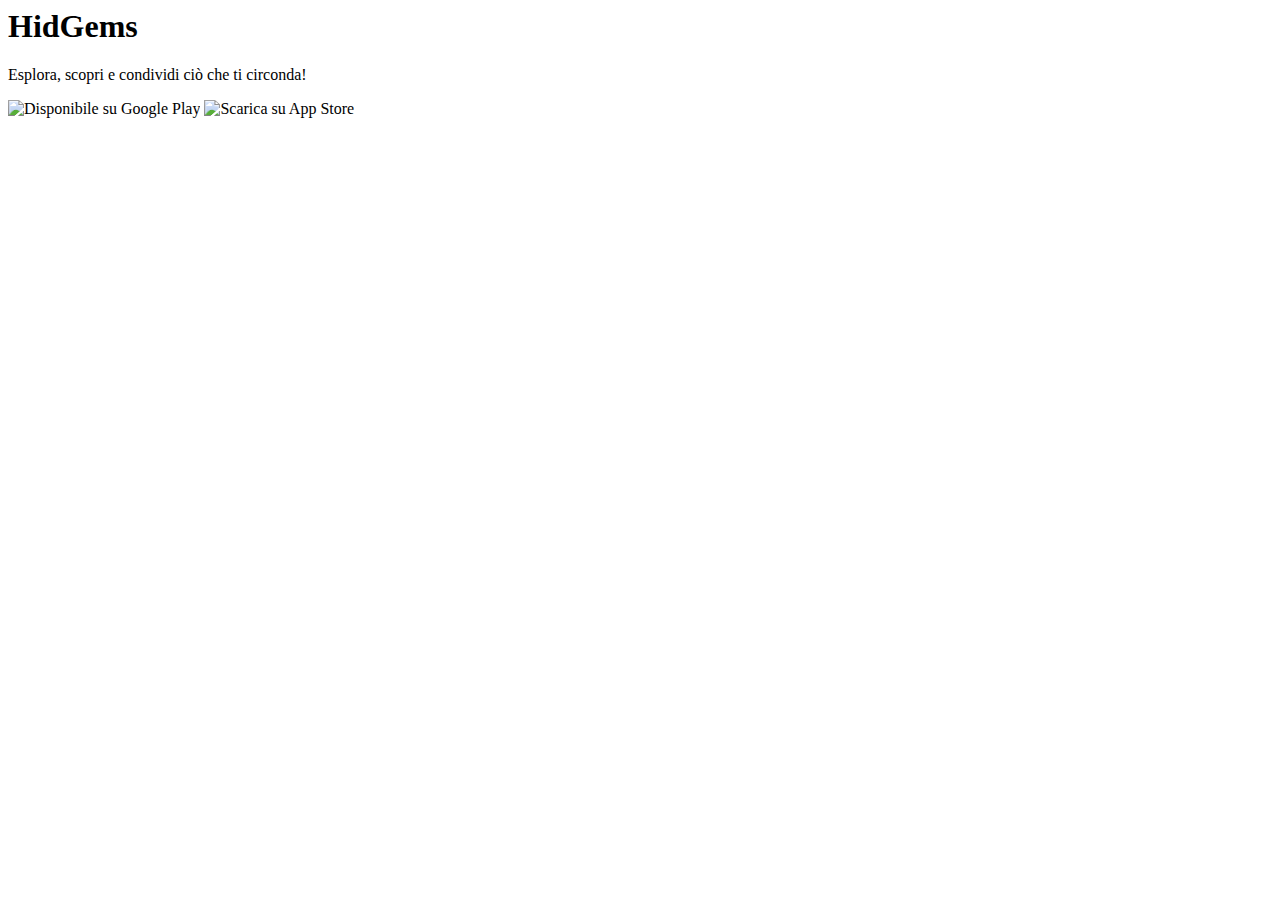
==== index.html @ a756b082 "favicon transparent" ====
<html>
<head>
  <title>HidGems</title>
  <link rel="icon" type="image/x-icon" href="https://giovannimasi.tech/hidgems/images/favicon.png">
  <link rel="stylesheet" href="https://giovannimasi.tech/hidgems/style.css">
</head>
<body>
  <div class="foreground">
    <div class="content">
      <div class="intestation">
        <h1 class="title">HidGems</h1>
        <p>Esplora, scopri e condividi ci&#242; che ti circonda!</p>
      </div>
      <div class="mockup">
      </div>
      <div class="get_it_on">
        <img class="google" src="https://giovannimasi.tech/hidgems/images/google-play-badge.svg" alt="Disponibile su Google Play">
        <img class="apple" src="https://giovannimasi.tech/hidgems/images/app-store.svg" alt="Scarica su App Store">
      </div>
    </div>
  </div>
</body>
</html>
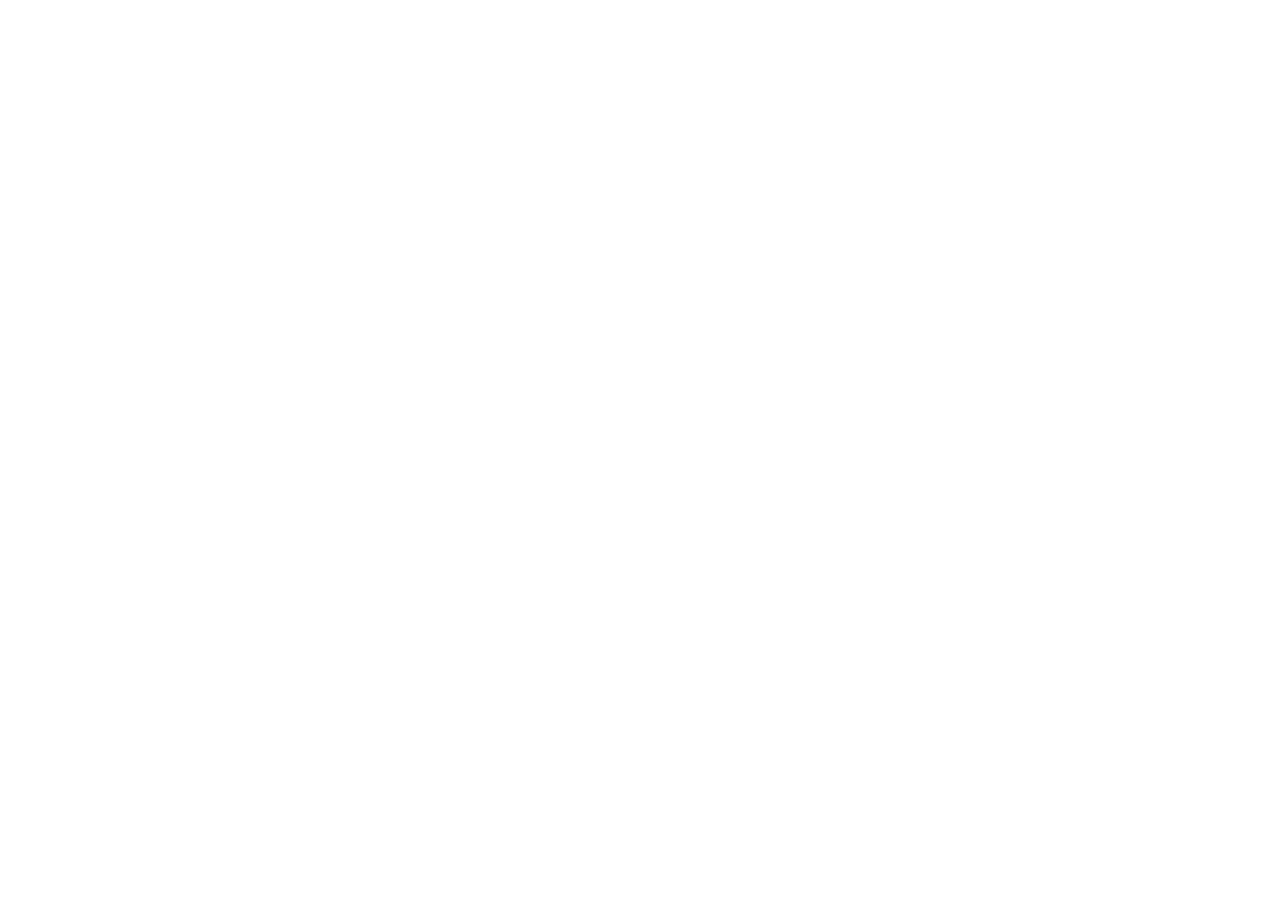
==== commit ad9c94f5: "mobile mockups" ====
--- a/index.html
+++ b/index.html
@@ -3,6 +3,7 @@
   <title>HidGems</title>
   <link rel="icon" type="image/x-icon" href="https://giovannimasi.tech/hidgems/images/favicon.png">
   <link rel="stylesheet" href="https://giovannimasi.tech/hidgems/style.css">
+  <script src="https://giovannimasi.tech/hidgems/script.js"
 </head>
 <body>
   <div class="foreground">
@@ -12,6 +13,19 @@
         <p>Esplora, scopri e condividi ci&#242; che ti circonda!</p>
       </div>
       <div class="mockup">
+        <div class="slide active">
+          <img src="https://giovannimasi.tech/hidgems/images/mockup1.png" alt="Mockup 1">
+        </div>
+        <div class="slide next">
+          <img src="https://giovannimasi.tech/hidgems/images/mockup2.png" alt="Mockup 2">
+        </div>
+        <div class="slide prev">
+          <img src="https://giovannimasi.tech/hidgems/images/mockup3.png" alt="Mockup 3">
+        </div>
+        <div class="button-container">
+          <div class="button"><i class="fas fa-angle-left"></i></div>
+          <div class="button"><i class="fas fa-angle-right"></i></div>
+        </div>
       </div>
       <div class="get_it_on">
         <img class="google" src="https://giovannimasi.tech/hidgems/images/google-play-badge.svg" alt="Disponibile su Google Play">
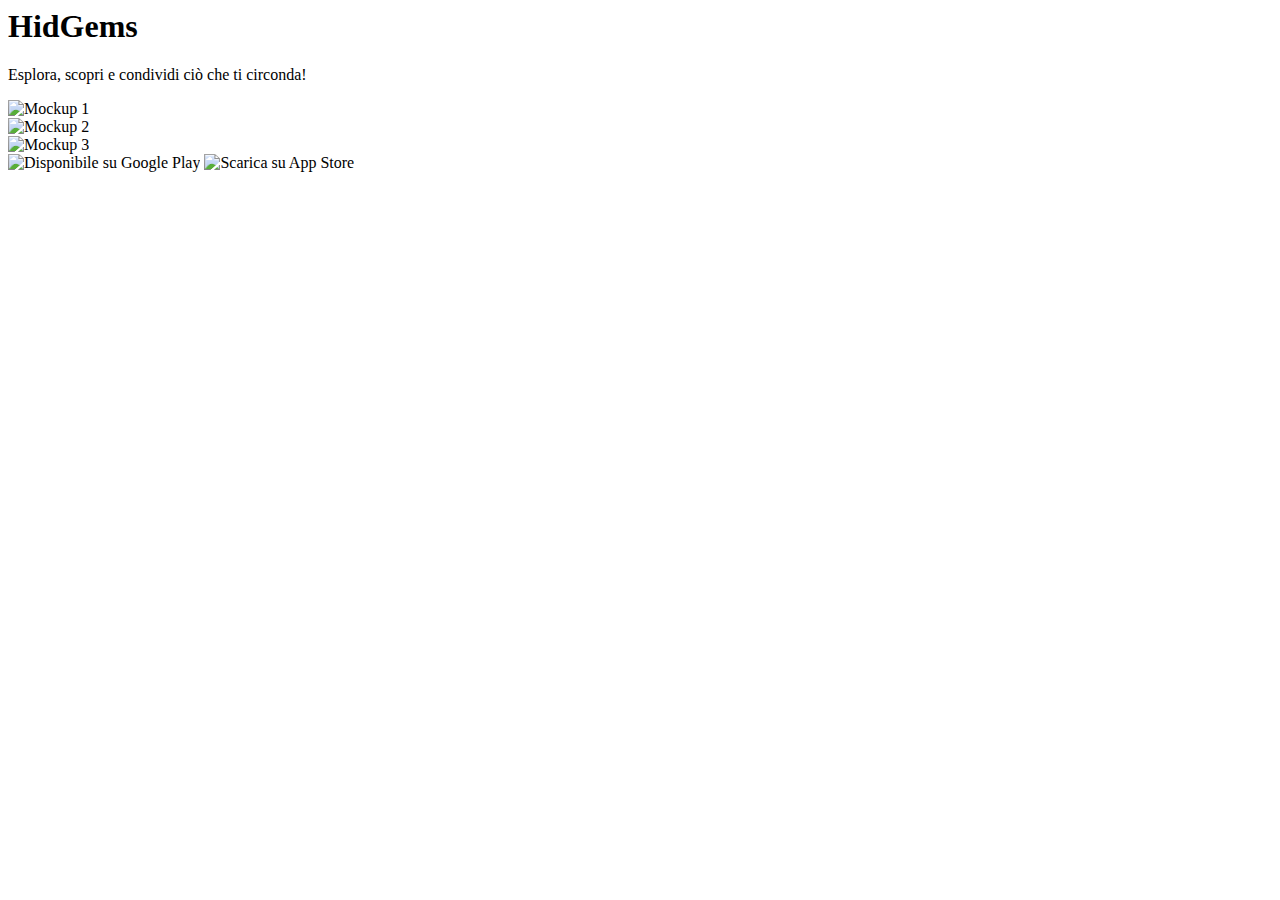
==== commit 418bed1f: "bug" ====
--- a/index.html
+++ b/index.html
@@ -3,7 +3,7 @@
   <title>HidGems</title>
   <link rel="icon" type="image/x-icon" href="https://giovannimasi.tech/hidgems/images/favicon.png">
   <link rel="stylesheet" href="https://giovannimasi.tech/hidgems/style.css">
-  <script src="https://giovannimasi.tech/hidgems/script.js"
+  <script src="https://giovannimasi.tech/hidgems/script.js"></script>
 </head>
 <body>
   <div class="foreground">
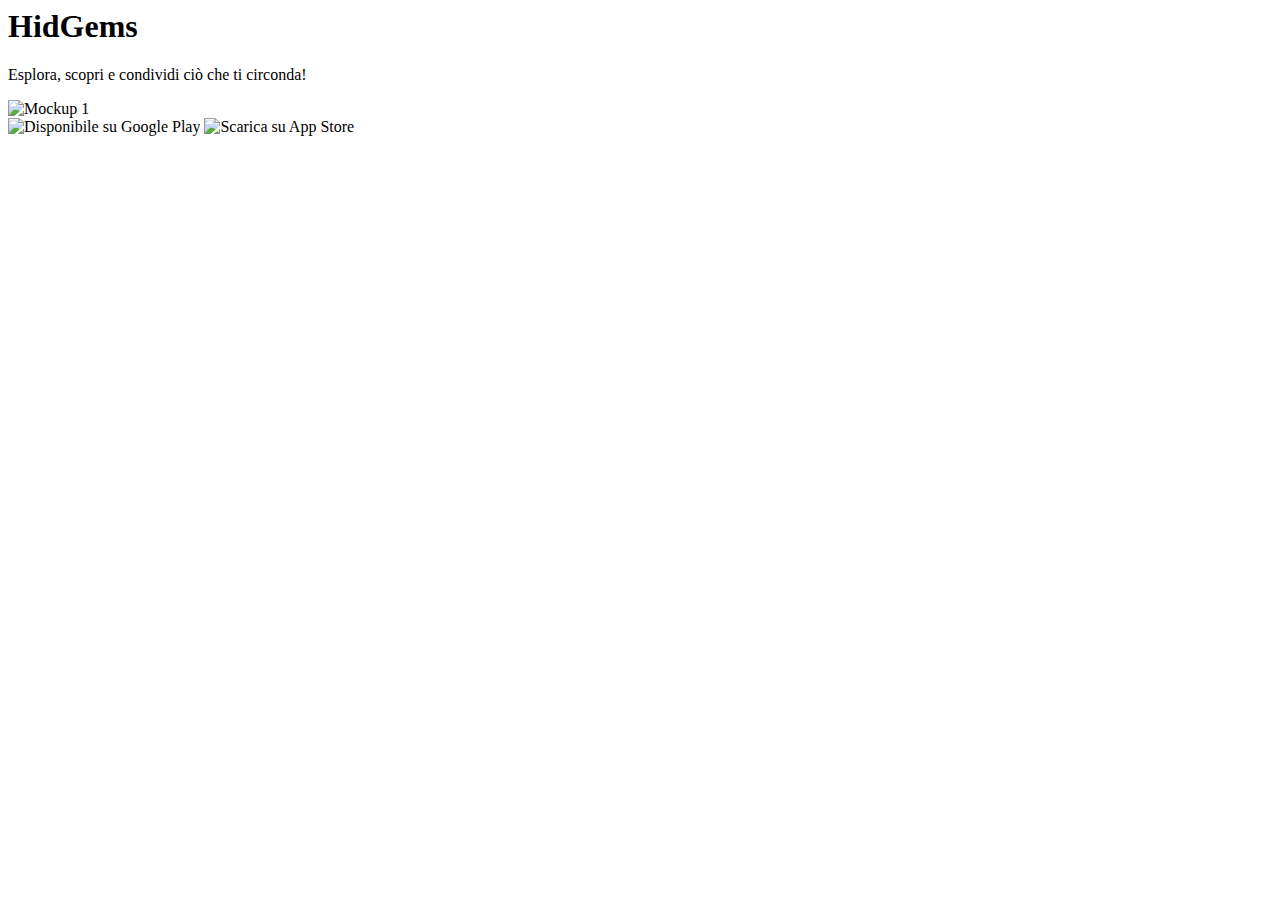
==== commit bcdc74cb: "boh" ====
--- a/index.html
+++ b/index.html
@@ -3,7 +3,6 @@
   <title>HidGems</title>
   <link rel="icon" type="image/x-icon" href="https://giovannimasi.tech/hidgems/images/favicon.png">
   <link rel="stylesheet" href="https://giovannimasi.tech/hidgems/style.css">
-  <script src="https://giovannimasi.tech/hidgems/script.js"></script>
 </head>
 <body>
   <div class="foreground">
@@ -13,18 +12,8 @@
         <p>Esplora, scopri e condividi ci&#242; che ti circonda!</p>
       </div>
       <div class="mockup">
-        <div class="slide active">
+        <div class="slide">
           <img src="https://giovannimasi.tech/hidgems/images/mockup1.png" alt="Mockup 1">
-        </div>
-        <div class="slide next">
-          <img src="https://giovannimasi.tech/hidgems/images/mockup2.png" alt="Mockup 2">
-        </div>
-        <div class="slide prev">
-          <img src="https://giovannimasi.tech/hidgems/images/mockup3.png" alt="Mockup 3">
-        </div>
-        <div class="button-container">
-          <div class="button"><i class="fas fa-angle-left"></i></div>
-          <div class="button"><i class="fas fa-angle-right"></i></div>
         </div>
       </div>
       <div class="get_it_on">
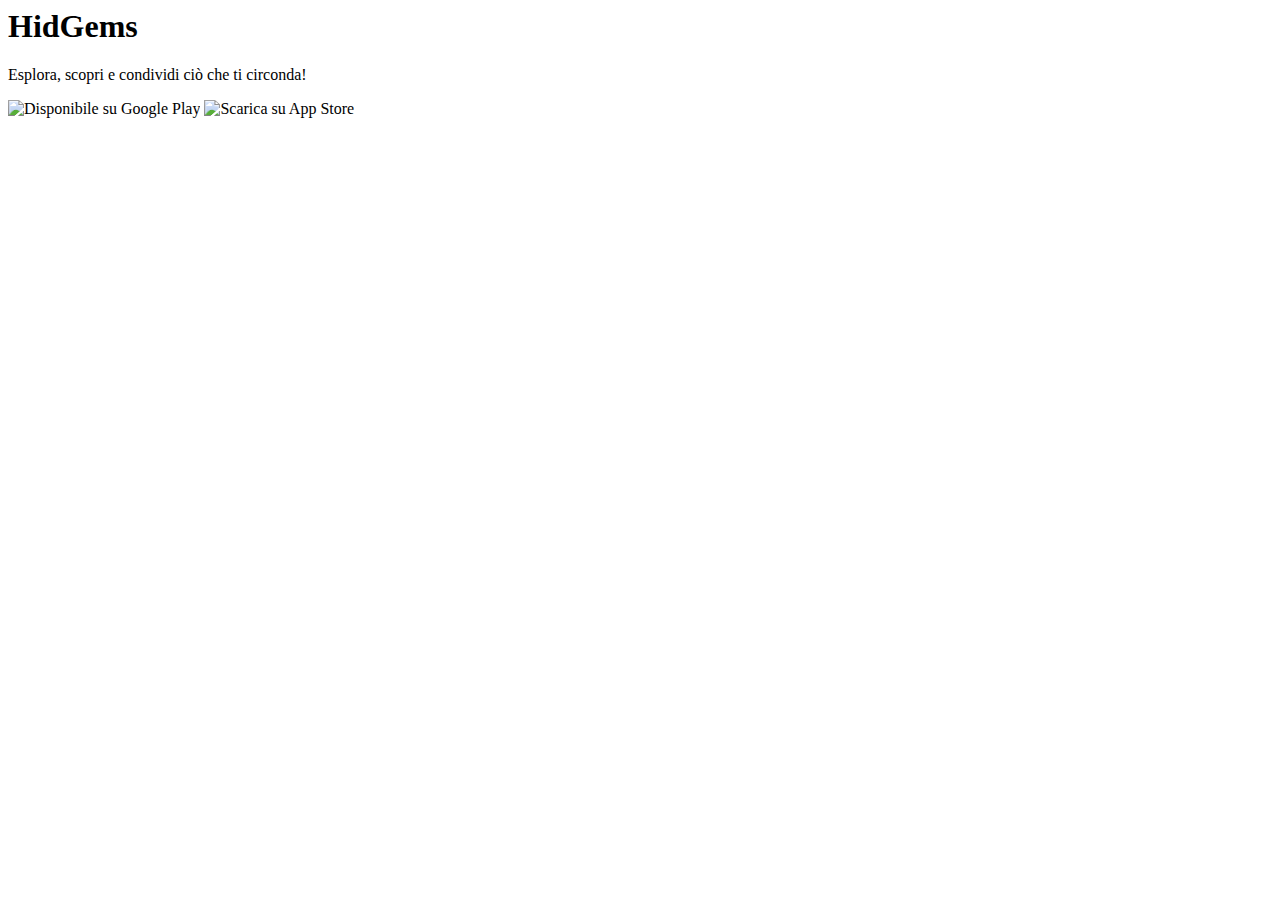
==== commit cf50bb8f: "." ====
--- a/index.html
+++ b/index.html
@@ -11,15 +11,10 @@
         <h1 class="title">HidGems</h1>
         <p>Esplora, scopri e condividi ci&#242; che ti circonda!</p>
       </div>
-      <div class="mockup">
-        <div class="slide">
-          <img src="https://giovannimasi.tech/hidgems/images/mockup1.png" alt="Mockup 1">
+        <div class="get_it_on column">
+          <img class="google" src="https://giovannimasi.tech/hidgems/images/google-play-badge.svg" alt="Disponibile su Google Play">
+          <img class="apple" src="https://giovannimasi.tech/hidgems/images/app-store.svg" alt="Scarica su App Store">
         </div>
-      </div>
-      <div class="get_it_on">
-        <img class="google" src="https://giovannimasi.tech/hidgems/images/google-play-badge.svg" alt="Disponibile su Google Play">
-        <img class="apple" src="https://giovannimasi.tech/hidgems/images/app-store.svg" alt="Scarica su App Store">
-      </div>
     </div>
   </div>
 </body>
